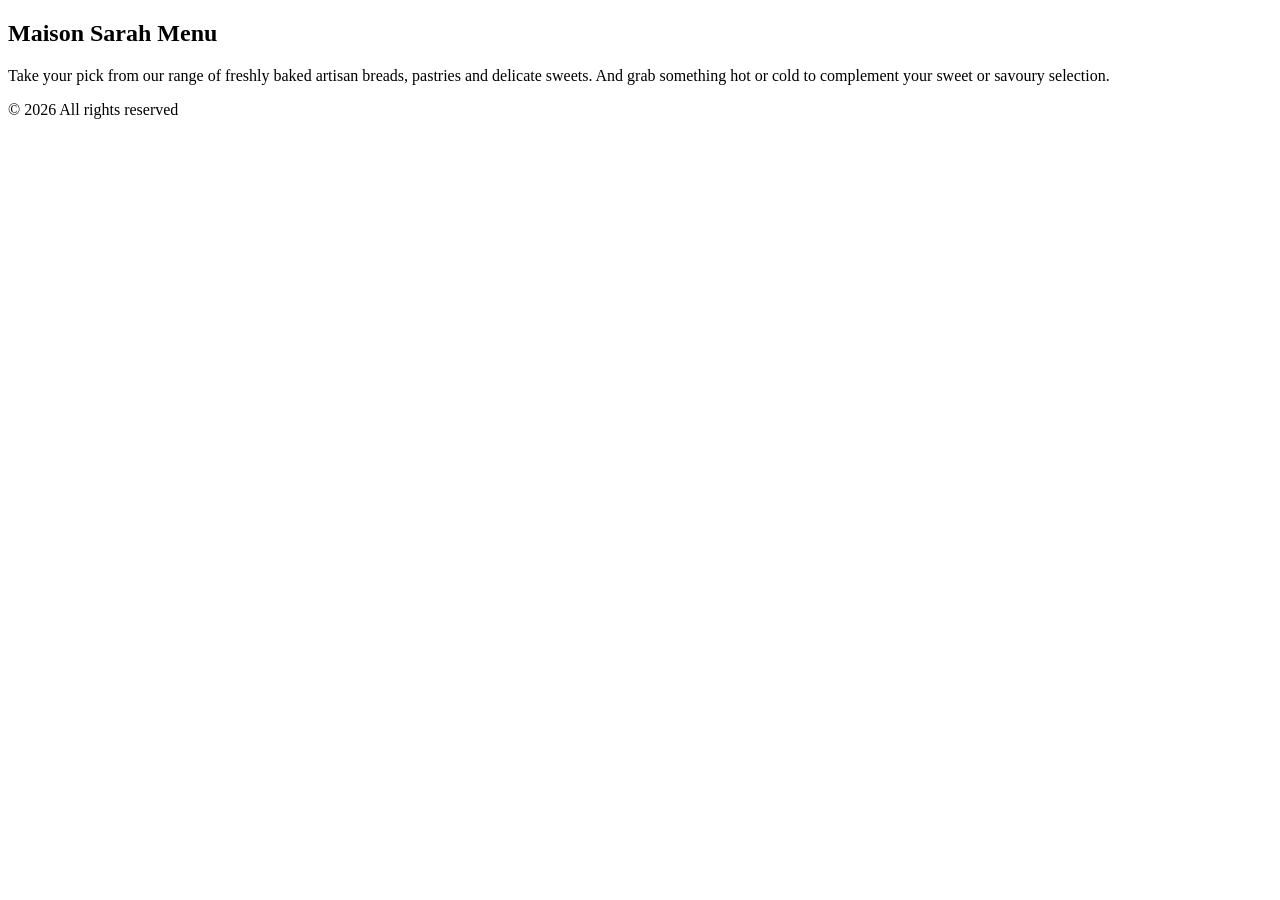
==== menu.html @ a9a72453 "Added header, main, h1, paragraph, footer" ====
<!DOCTYPE html>
<html lang="en">
<head>
    <meta charset="UTF-8">
    <meta name="viewport" content="width=device-width, initial-scale=1.0">
    <title>Maison Sarah menu</title>
</head>
<body>
  <section>
    <main>
        <h1>Maison Sarah Menu</h1>
        <p>Take your pick from our range of freshly baked artisan breads, pastries and delicate sweets. And grab something hot or cold to complement your sweet or savoury selection. </p>
    </main>
  </section> 
  </main>
  <footer>&copy; 2026 All rights reserved</footer>
</body>
</html>
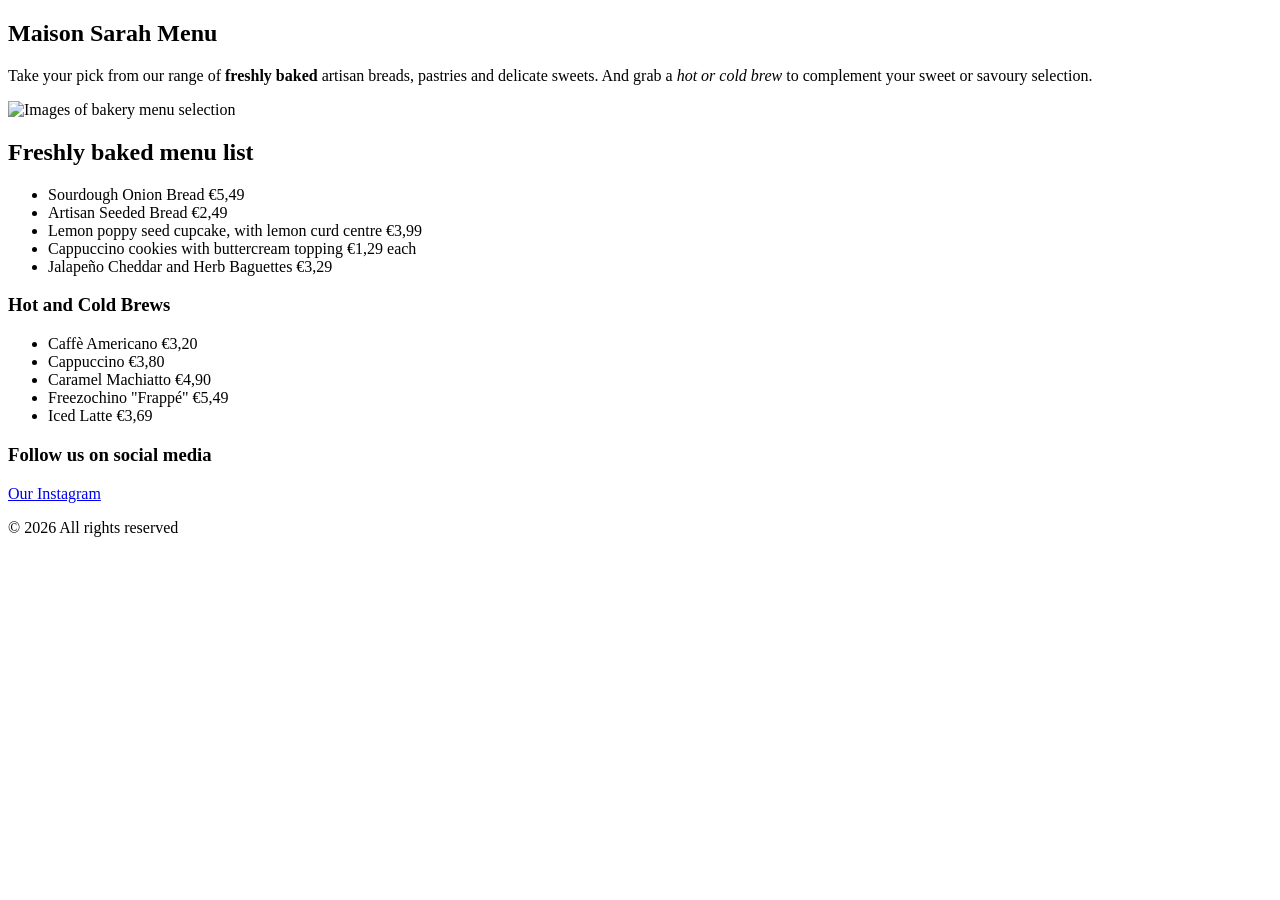
==== commit 7a1e955d: "Added menu-hero image, ul and li with menu items and span for prices, link for social media" ====
--- a/menu.html
+++ b/menu.html
@@ -6,13 +6,64 @@
     <title>Maison Sarah menu</title>
 </head>
 <body>
+
   <section>
     <main>
         <h1>Maison Sarah Menu</h1>
-        <p>Take your pick from our range of freshly baked artisan breads, pastries and delicate sweets. And grab something hot or cold to complement your sweet or savoury selection. </p>
-    </main>
+        <p>Take your pick from our range of <strong>freshly baked</strong> artisan breads, pastries and delicate sweets. And grab a <em>hot or cold brew</em> to complement your sweet or savoury selection. </p>
+        <img src="images/menu-list-of-baked-goods-.jpg" alt="Images of bakery menu selection">
   </section> 
+
+  <section>
+    <h2>Freshly baked menu list</h2> 
+    <ul>
+        <li>Sourdough Onion Bread
+            <span>€5,49</span>
+        </li>
+        <li>Artisan Seeded Bread
+        <span>€2,49</span>
+    </li>
+        <li>Lemon poppy seed cupcake, with lemon curd centre
+            <span>€3,99</span>
+        </li>
+        <li>Cappuccino cookies with buttercream topping
+            <span>€1,29 each</span>
+        </li>
+        <li>Jalapeño Cheddar and Herb Baguettes
+            <span>€3,29</span>
+        </li>
+    </ul>
+
+   <h3>Hot and Cold Brews</h3>
+   <ul>
+    <li>Caffè Americano
+        <span>€3,20</span>
+    </li>
+    <li>Cappuccino
+        <span>€3,80</span> 
+    </li>
+    <li>Caramel Machiatto
+        <span>€4,90</span>
+    </li>
+    <li>Freezochino "Frappé"
+        <span>€5,49</span>
+    </li>
+    <li>Iced Latte
+        <span>€3,69</span>
+    </li>
+   </ul>
+
+  </section>
+  <section>
+    <section>
+  <h3> Follow us on social media</h3>
+   <a href="https://www.instagram.com" target="_blank" rel="noopener">Our Instagram</a>
+  </section>
   </main>
-  <footer>&copy; 2026 All rights reserved</footer>
+  
+    <footer>
+        <p>&copy; 2026 All rights reserved</p>
+    </footer>
+ 
 </body>
 </html>
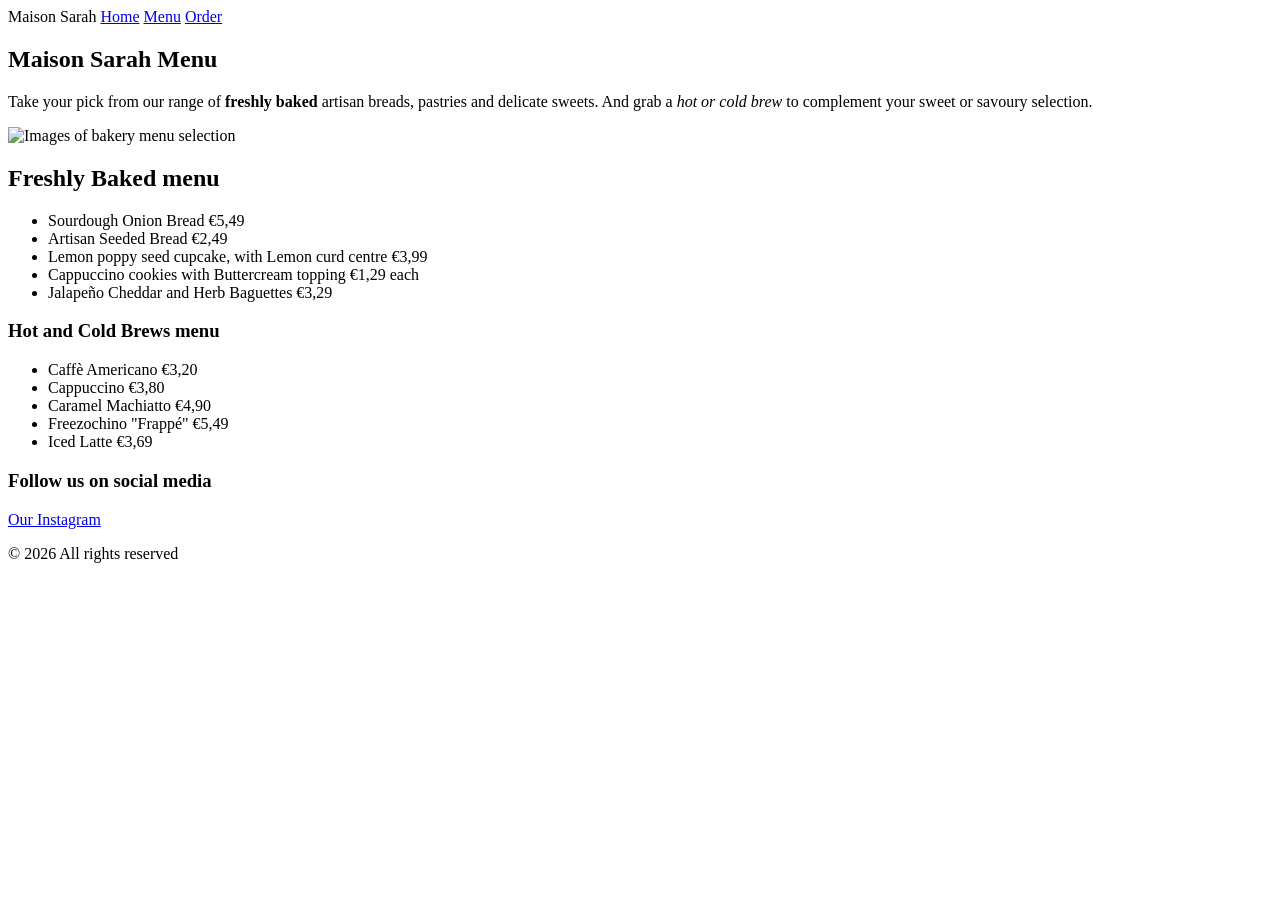
==== commit 8116b561: "Added nav and orders page" ====
--- a/menu.html
+++ b/menu.html
@@ -3,19 +3,23 @@
 <head>
     <meta charset="UTF-8">
     <meta name="viewport" content="width=device-width, initial-scale=1.0">
-    <title>Maison Sarah menu</title>
+    <title>Maison Sarah Menu</title>
 </head>
 <body>
-
+<header>
+    <span>Maison Sarah</span>
+    <a href="./index.html">Home</a>
+    <a href="./menu.html">Menu</a>
+    <a href="./order.html">Order</a>
+</header>
+ <main>
   <section>
-    <main>
         <h1>Maison Sarah Menu</h1>
         <p>Take your pick from our range of <strong>freshly baked</strong> artisan breads, pastries and delicate sweets. And grab a <em>hot or cold brew</em> to complement your sweet or savoury selection. </p>
         <img src="images/menu-list-of-baked-goods-.jpg" alt="Images of bakery menu selection">
   </section> 
-
   <section>
-    <h2>Freshly baked menu list</h2> 
+    <h2>Freshly Baked menu</h2> 
     <ul>
         <li>Sourdough Onion Bread
             <span>€5,49</span>
@@ -23,10 +27,10 @@
         <li>Artisan Seeded Bread
         <span>€2,49</span>
     </li>
-        <li>Lemon poppy seed cupcake, with lemon curd centre
+        <li>Lemon poppy seed cupcake, with Lemon curd centre
             <span>€3,99</span>
         </li>
-        <li>Cappuccino cookies with buttercream topping
+        <li>Cappuccino cookies with Buttercream topping
             <span>€1,29 each</span>
         </li>
         <li>Jalapeño Cheddar and Herb Baguettes
@@ -34,7 +38,7 @@
         </li>
     </ul>
 
-   <h3>Hot and Cold Brews</h3>
+   <h3>Hot and Cold Brews menu</h3>
    <ul>
     <li>Caffè Americano
         <span>€3,20</span>
@@ -52,10 +56,9 @@
         <span>€3,69</span>
     </li>
    </ul>
+  </section>
 
-  </section>
   <section>
-    <section>
   <h3> Follow us on social media</h3>
    <a href="https://www.instagram.com" target="_blank" rel="noopener">Our Instagram</a>
   </section>
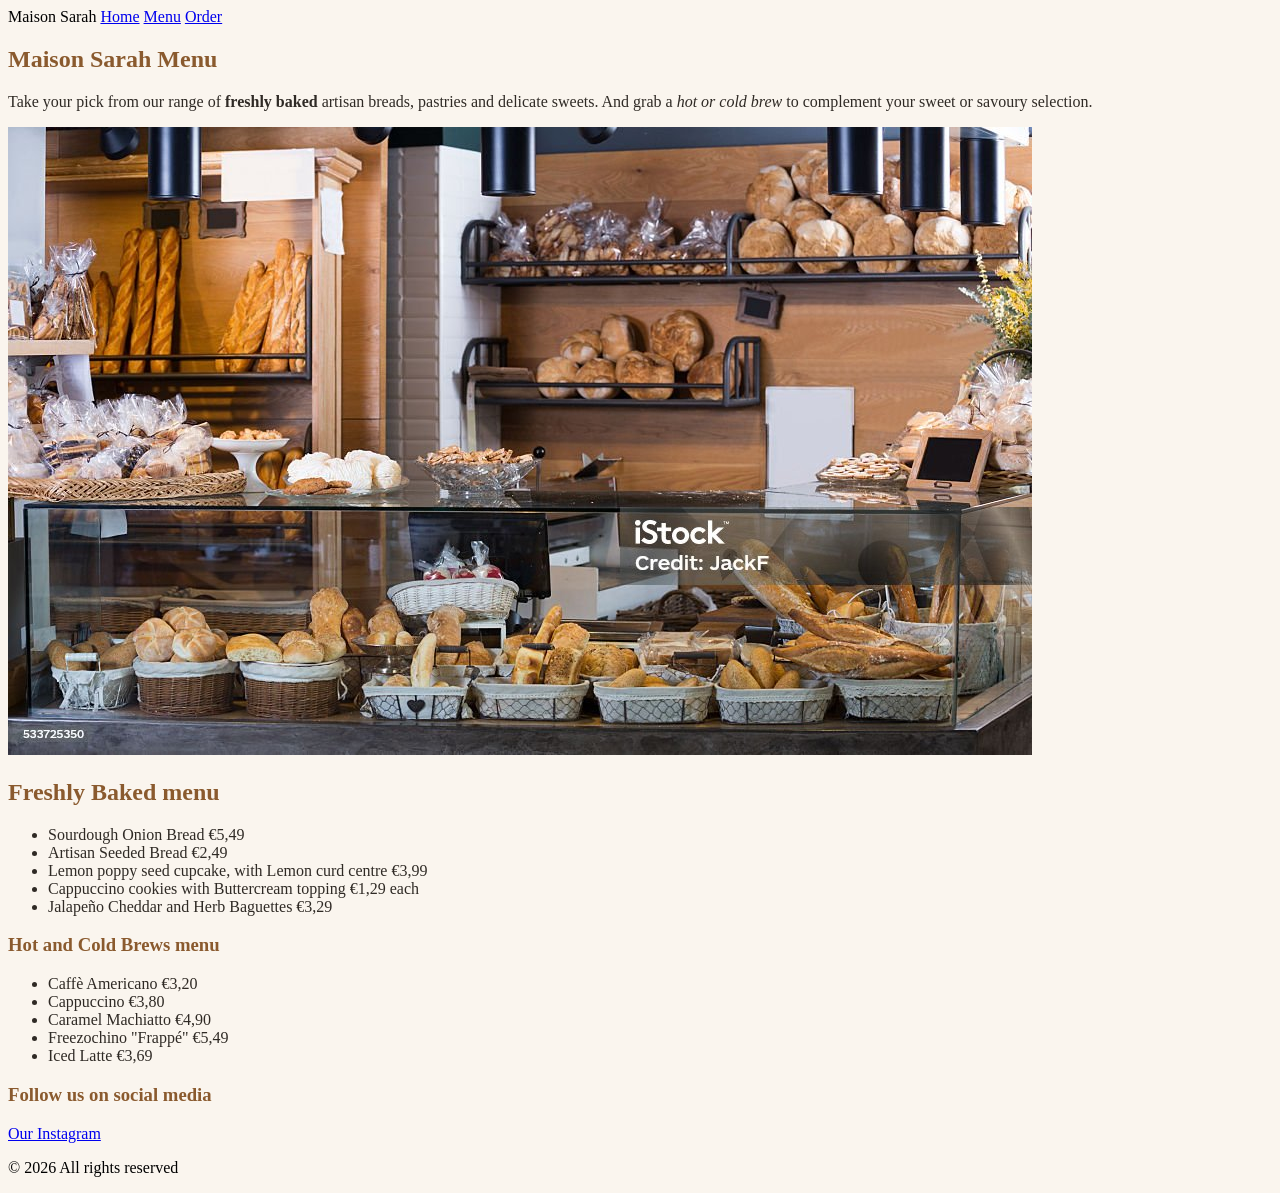
==== commit 4bf0744d: "Add base stylesheet with palette and nav styling" ====
--- a/menu.html
+++ b/menu.html
@@ -4,6 +4,7 @@
     <meta charset="UTF-8">
     <meta name="viewport" content="width=device-width, initial-scale=1.0">
     <title>Maison Sarah Menu</title>
+    <link rel="stylesheet" href="styles.css"
 </head>
 <body>
 <header>
--- a/styles.css
+++ b/styles.css
@@ -0,0 +1,16 @@
+header, footer {color: black;
+}
+
+nav a {color: black ;
+    text-decoration: none;
+}
+
+body{
+    background-color: #faf5ee ;
+    color: #2f2a25 ;
+
+}
+h1, h2, h3 {color: #8a5a2e ;
+    text-decoration: none;
+}
+
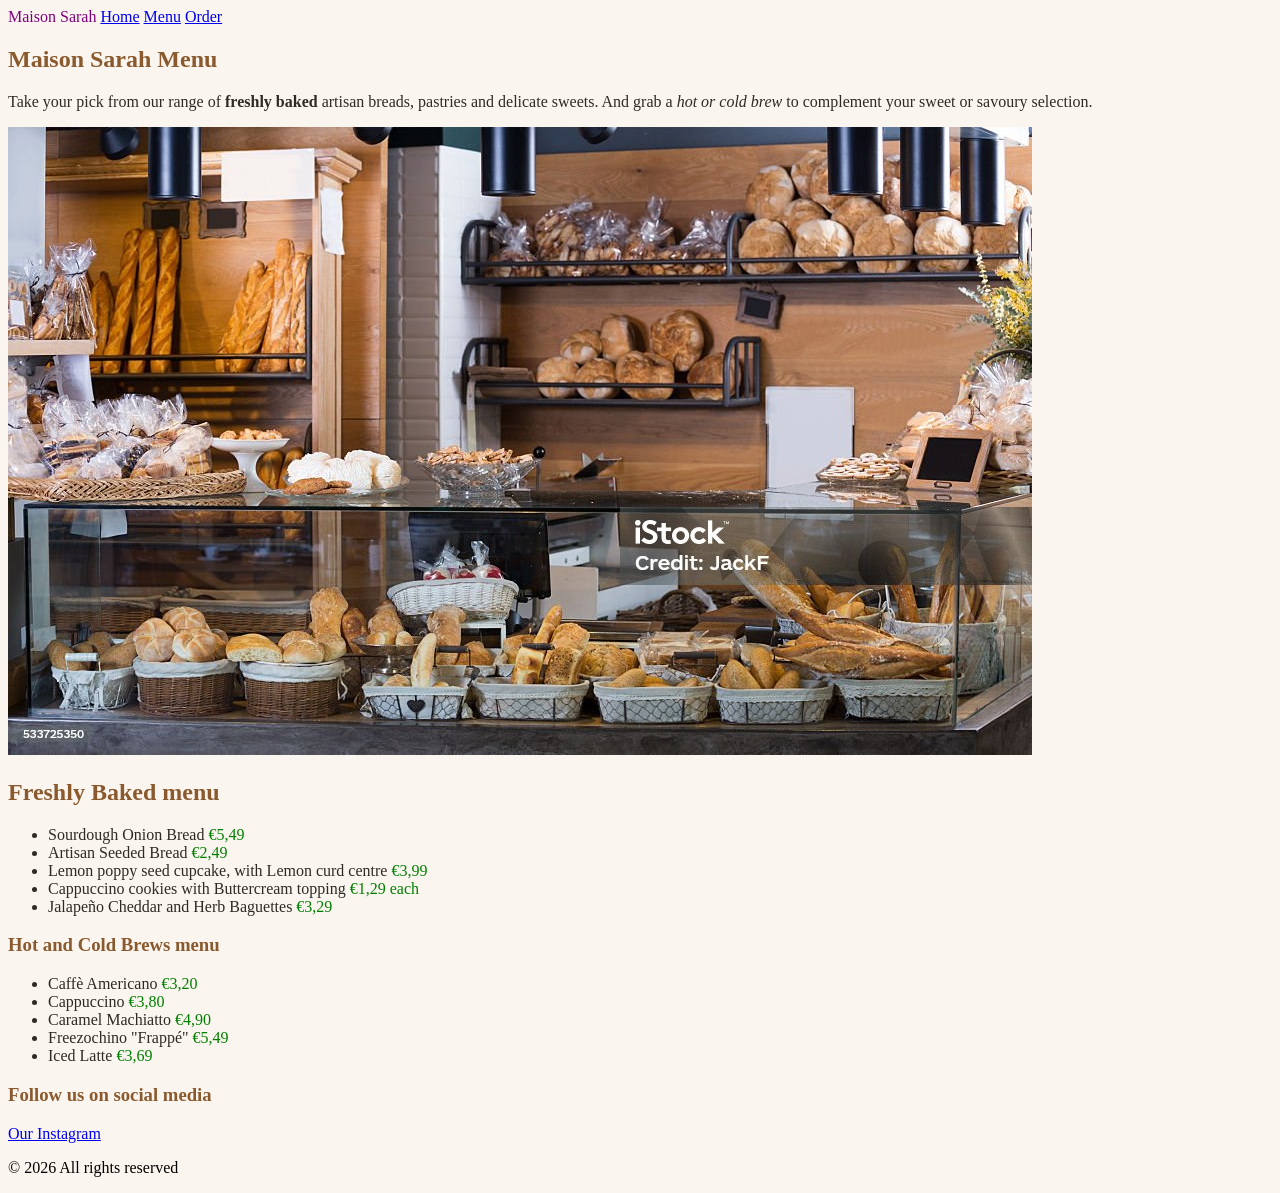
==== commit 9fc9bec6: "Add class for brand, tagline and price. Add contrast adjustments" ====
--- a/menu.html
+++ b/menu.html
@@ -8,7 +8,7 @@
 </head>
 <body>
 <header>
-    <span>Maison Sarah</span>
+    <span class="brand">Maison Sarah</span>
     <a href="./index.html">Home</a>
     <a href="./menu.html">Menu</a>
     <a href="./order.html">Order</a>
@@ -23,38 +23,38 @@
     <h2>Freshly Baked menu</h2> 
     <ul>
         <li>Sourdough Onion Bread
-            <span>€5,49</span>
+            <span class="price">€5,49</span>
         </li>
         <li>Artisan Seeded Bread
-        <span>€2,49</span>
+        <span class="price">€2,49</span>
     </li>
         <li>Lemon poppy seed cupcake, with Lemon curd centre
-            <span>€3,99</span>
+            <span class="price">€3,99</span>
         </li>
         <li>Cappuccino cookies with Buttercream topping
-            <span>€1,29 each</span>
+            <span class="price">€1,29 each</span>
         </li>
         <li>Jalapeño Cheddar and Herb Baguettes
-            <span>€3,29</span>
+            <span class="price">€3,29</span>
         </li>
     </ul>
 
    <h3>Hot and Cold Brews menu</h3>
    <ul>
     <li>Caffè Americano
-        <span>€3,20</span>
+        <span class="price">€3,20</span>
     </li>
     <li>Cappuccino
-        <span>€3,80</span> 
+        <span class="price">€3,80</span> 
     </li>
     <li>Caramel Machiatto
-        <span>€4,90</span>
+        <span class="price">€4,90</span>
     </li>
     <li>Freezochino "Frappé"
-        <span>€5,49</span>
+        <span class="price">€5,49</span>
     </li>
     <li>Iced Latte
-        <span>€3,69</span>
+        <span class="price">€3,69</span>
     </li>
    </ul>
   </section>
--- a/styles.css
+++ b/styles.css
@@ -1,4 +1,13 @@
-header, footer {color: black;
+header, footer {color: black;   
+}
+
+.brand {color: purple;
+}
+
+.tagline {color: rgb(116, 113, 101);
+}
+
+.price {color:green;
 }
 
 nav a {color: black ;
@@ -8,8 +17,8 @@
 body{
     background-color: #faf5ee ;
     color: #2f2a25 ;
+}
 
-}
 h1, h2, h3 {color: #8a5a2e ;
     text-decoration: none;
 }
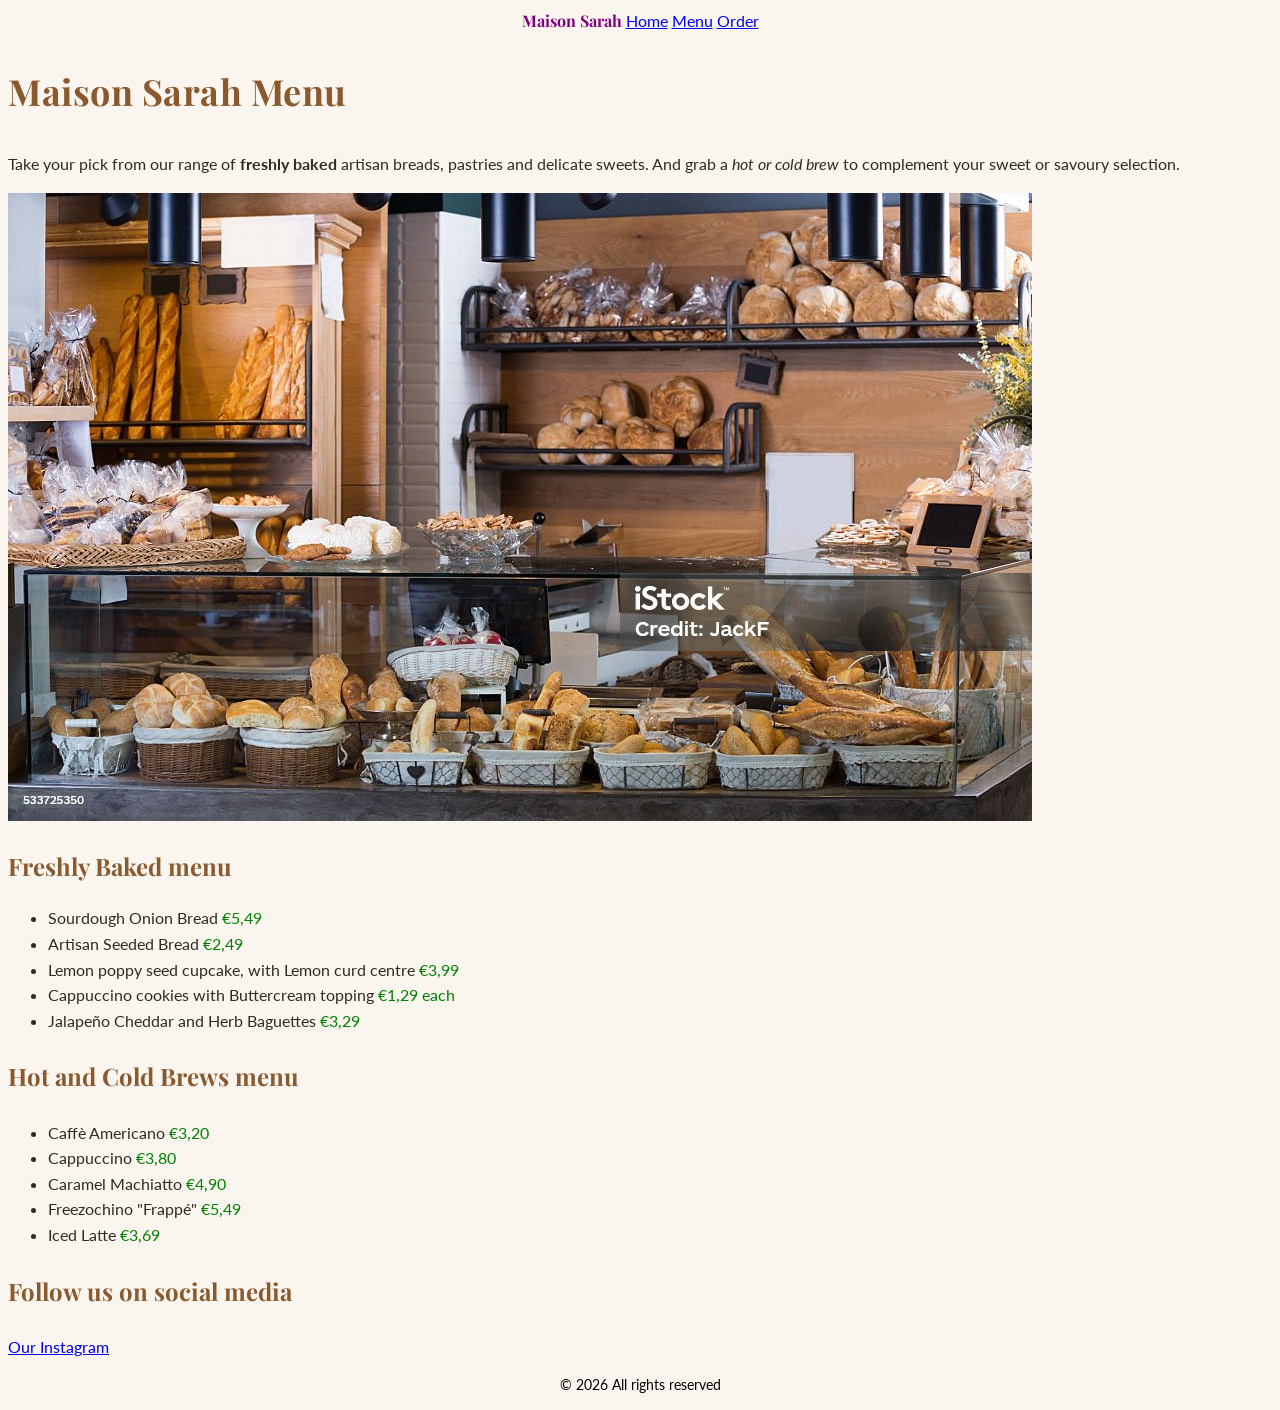
==== commit 5a149cd2: "Add type system with Playfair and Lato on a rem scale" ====
--- a/menu.html
+++ b/menu.html
@@ -4,7 +4,21 @@
     <meta charset="UTF-8">
     <meta name="viewport" content="width=device-width, initial-scale=1.0">
     <title>Maison Sarah Menu</title>
+    
+          <link rel="preconnect" href="https://fonts.googleapis.com">
+<link rel="preconnect" href="https://fonts.gstatic.com" crossorigin>
+<link href="https://fonts.googleapis.com/css2?family=Lato:ital,wght@0,400;0,700;1,400;1,700&display=swap" rel="stylesheet">
+    
+<link rel="preconnect" href="https://fonts.googleapis.com">
+<link rel="preconnect" href="https://fonts.gstatic.com" crossorigin>
+<link href="https://fonts.googleapis.com/css2?family=Playfair+Display:ital@0;1&display=swap" rel="stylesheet">
+
+<link rel="preconnect" href="https://fonts.googleapis.com">
+<link rel="preconnect" href="https://fonts.gstatic.com" crossorigin>
+<link href="https://fonts.googleapis.com/css2?family=Playfair+Display:ital,wght@0,700;1,700&display=swap" rel="stylesheet">
+    
     <link rel="stylesheet" href="styles.css"
+
 </head>
 <body>
 <header>
--- a/styles.css
+++ b/styles.css
@@ -1,25 +1,98 @@
-header, footer {color: black;   
+html {
+    font-size: 62.5%;
+}
+
+header, footer {
+    color: black;
+    text-align: center;   
+}
+
+footer {font-size: 1.4rem;
 }
 
 .brand {color: purple;
+    font-family: "Playfair Display", serif;
+    font-size: 1.6rem;
+    font-weight: 700;
 }
 
-.tagline {color: rgb(116, 113, 101);
+
+.tagline {
+    color: rgb(116, 113, 101);
+    font-family: "Lato", sans-serif;
+  font-weight: 400;
+  font-style: italic;
 }
 
 .price {color:green;
 }
 
-nav a {color: black ;
+nav a {
+    color: black ;
     text-decoration: none;
 }
 
 body{
+    font-family: "Lato", sans-serif;
+    line-height: 1.6;
+    font-size: 1.6rem;
     background-color: #faf5ee ;
     color: #2f2a25 ;
 }
 
-h1, h2, h3 {color: #8a5a2e ;
+h1, h2, h3 {
+    color: #8a5a2e ;
     text-decoration: none;
 }
 
+h1 {
+    font-family: "Playfair Display", serif;
+font-size: 3.6rem;
+letter-spacing: 0.05rem;}
+
+h2, h3 {
+    font-family: "Playfair Display", serif;
+    font-size: 2.4rem;
+}
+
+
+.lato-regular {
+  font-family: "Lato", sans-serif;
+  font-weight: 400;
+  font-style: normal;
+}
+
+.lato-bold {
+  font-family: "Lato", sans-serif;
+  font-weight: 700;
+  font-style: normal;
+}
+
+.lato-regular-italic {
+  font-family: "Lato", sans-serif;
+  font-weight: 400;
+  font-style: italic;
+}
+
+.lato-bold-italic {
+  font-family: "Lato", sans-serif;
+  font-weight: 700;
+  font-style: italic;
+}
+
+
+.playfair-display {
+  font-family: "Playfair Display", serif;
+  font-optical-sizing: auto;
+  font-weight: 400;
+  font-style: normal;
+}
+
+
+.playfair-display {
+  font-family: "Playfair Display", serif;
+  font-optical-sizing: auto;
+  font-weight: 700;
+  font-style: normal;
+}
+
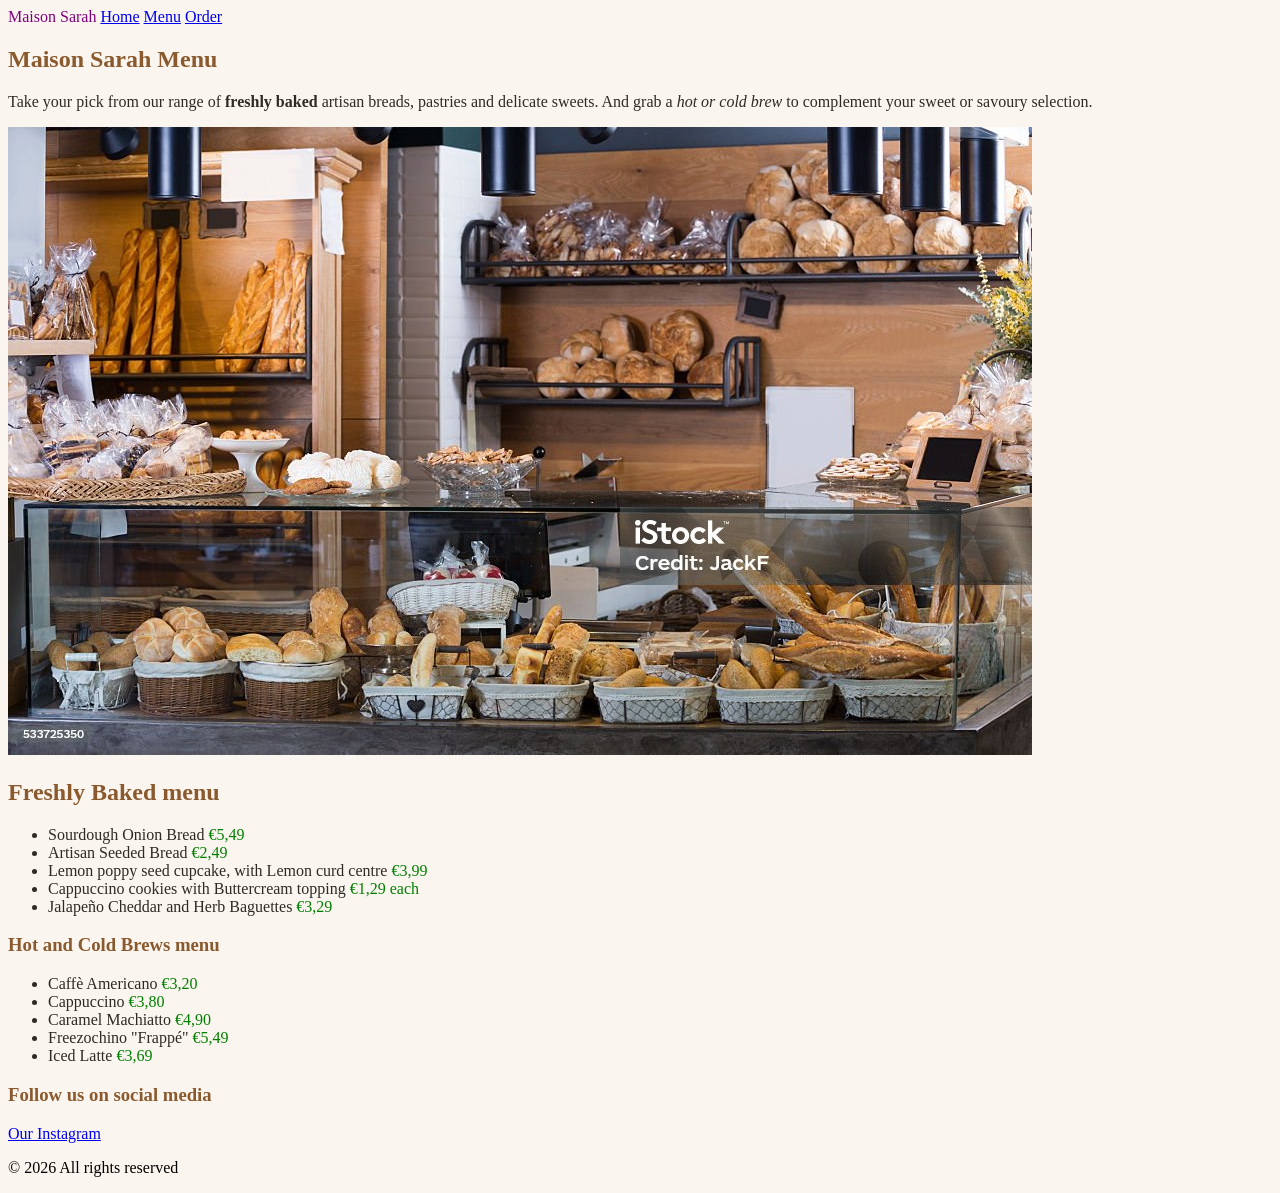
==== commit d11787ac: "Merge pull request #4 from goitsemang-chiloane/exercise-04-base-styles Added base styling to Maison " ====
--- a/menu.html
+++ b/menu.html
@@ -4,21 +4,7 @@
     <meta charset="UTF-8">
     <meta name="viewport" content="width=device-width, initial-scale=1.0">
     <title>Maison Sarah Menu</title>
-    
-          <link rel="preconnect" href="https://fonts.googleapis.com">
-<link rel="preconnect" href="https://fonts.gstatic.com" crossorigin>
-<link href="https://fonts.googleapis.com/css2?family=Lato:ital,wght@0,400;0,700;1,400;1,700&display=swap" rel="stylesheet">
-    
-<link rel="preconnect" href="https://fonts.googleapis.com">
-<link rel="preconnect" href="https://fonts.gstatic.com" crossorigin>
-<link href="https://fonts.googleapis.com/css2?family=Playfair+Display:ital@0;1&display=swap" rel="stylesheet">
-
-<link rel="preconnect" href="https://fonts.googleapis.com">
-<link rel="preconnect" href="https://fonts.gstatic.com" crossorigin>
-<link href="https://fonts.googleapis.com/css2?family=Playfair+Display:ital,wght@0,700;1,700&display=swap" rel="stylesheet">
-    
     <link rel="stylesheet" href="styles.css"
-
 </head>
 <body>
 <header>
--- a/styles.css
+++ b/styles.css
@@ -1,98 +1,25 @@
-html {
-    font-size: 62.5%;
-}
-
-header, footer {
-    color: black;
-    text-align: center;   
-}
-
-footer {font-size: 1.4rem;
+header, footer {color: black;   
 }
 
 .brand {color: purple;
-    font-family: "Playfair Display", serif;
-    font-size: 1.6rem;
-    font-weight: 700;
 }
 
-
-.tagline {
-    color: rgb(116, 113, 101);
-    font-family: "Lato", sans-serif;
-  font-weight: 400;
-  font-style: italic;
+.tagline {color: rgb(116, 113, 101);
 }
 
 .price {color:green;
 }
 
-nav a {
-    color: black ;
+nav a {color: black ;
     text-decoration: none;
 }
 
 body{
-    font-family: "Lato", sans-serif;
-    line-height: 1.6;
-    font-size: 1.6rem;
     background-color: #faf5ee ;
     color: #2f2a25 ;
 }
 
-h1, h2, h3 {
-    color: #8a5a2e ;
+h1, h2, h3 {color: #8a5a2e ;
     text-decoration: none;
 }
 
-h1 {
-    font-family: "Playfair Display", serif;
-font-size: 3.6rem;
-letter-spacing: 0.05rem;}
-
-h2, h3 {
-    font-family: "Playfair Display", serif;
-    font-size: 2.4rem;
-}
-
-
-.lato-regular {
-  font-family: "Lato", sans-serif;
-  font-weight: 400;
-  font-style: normal;
-}
-
-.lato-bold {
-  font-family: "Lato", sans-serif;
-  font-weight: 700;
-  font-style: normal;
-}
-
-.lato-regular-italic {
-  font-family: "Lato", sans-serif;
-  font-weight: 400;
-  font-style: italic;
-}
-
-.lato-bold-italic {
-  font-family: "Lato", sans-serif;
-  font-weight: 700;
-  font-style: italic;
-}
-
-
-.playfair-display {
-  font-family: "Playfair Display", serif;
-  font-optical-sizing: auto;
-  font-weight: 400;
-  font-style: normal;
-}
-
-
-.playfair-display {
-  font-family: "Playfair Display", serif;
-  font-optical-sizing: auto;
-  font-weight: 700;
-  font-style: normal;
-}
-
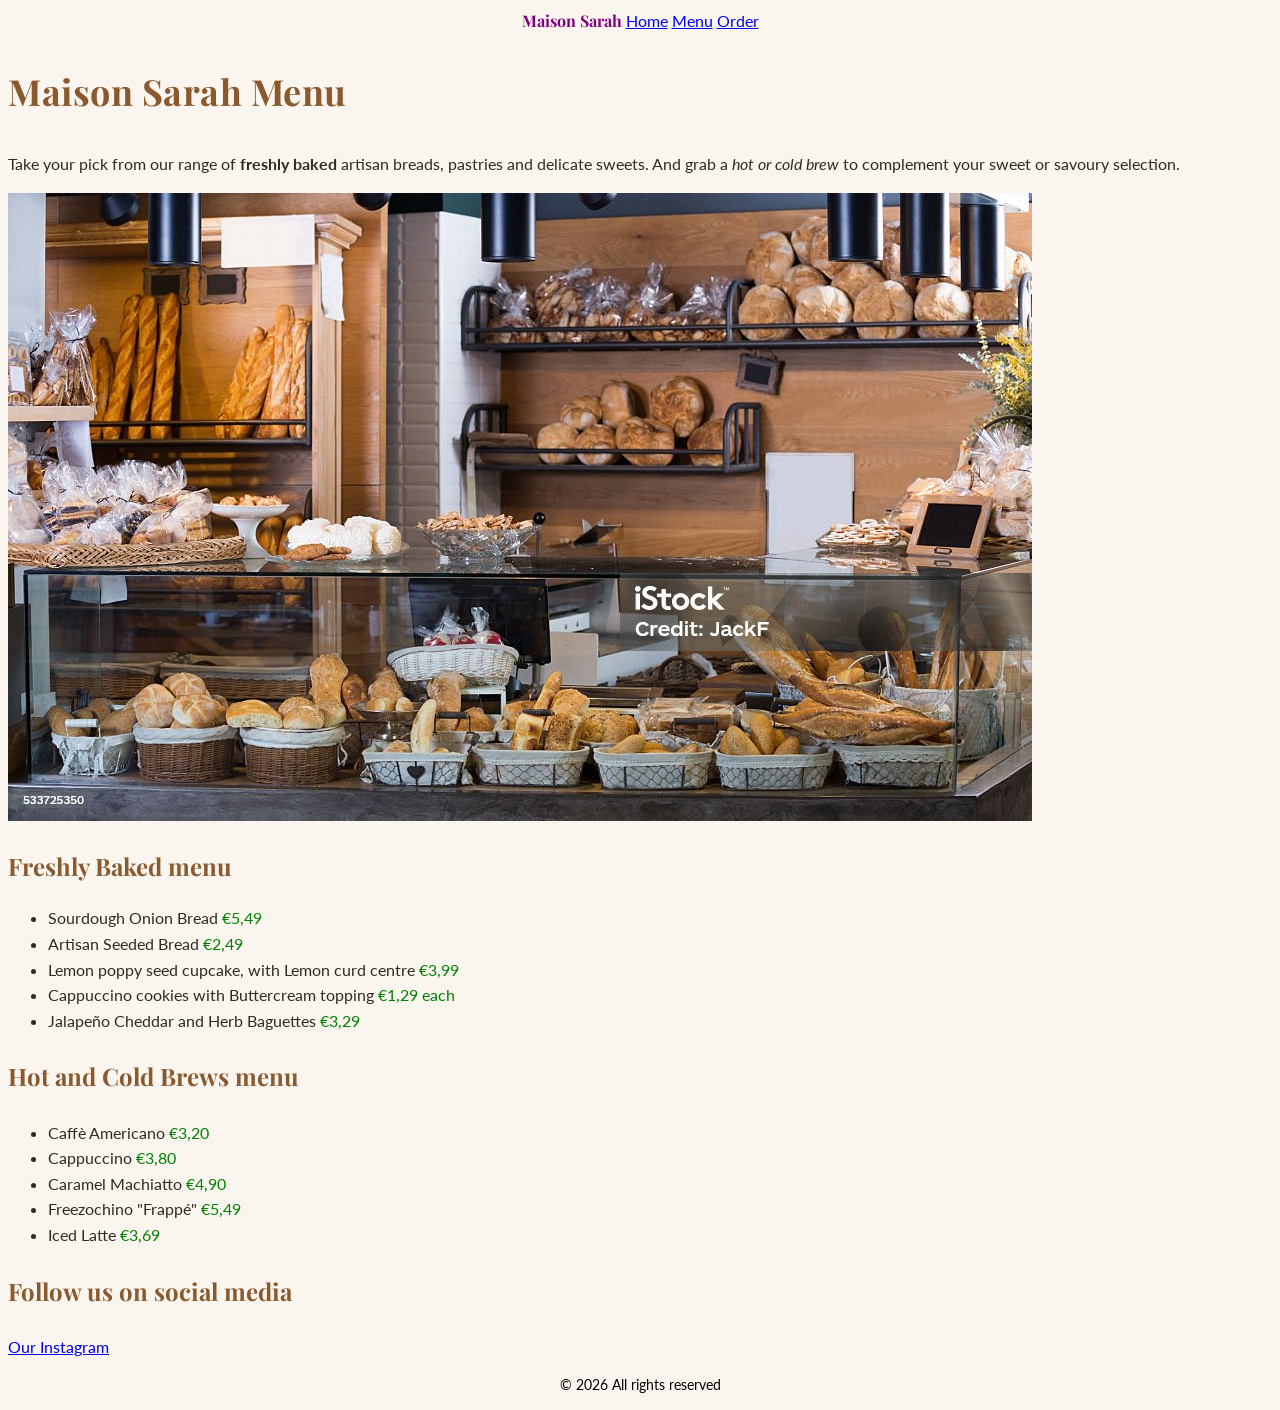
==== commit 69a56380: "Merge pull request #5 from goitsemang-chiloane/exercise-05-typography Maison Sarah Adding Typography" ====
--- a/menu.html
+++ b/menu.html
@@ -4,7 +4,21 @@
     <meta charset="UTF-8">
     <meta name="viewport" content="width=device-width, initial-scale=1.0">
     <title>Maison Sarah Menu</title>
+    
+          <link rel="preconnect" href="https://fonts.googleapis.com">
+<link rel="preconnect" href="https://fonts.gstatic.com" crossorigin>
+<link href="https://fonts.googleapis.com/css2?family=Lato:ital,wght@0,400;0,700;1,400;1,700&display=swap" rel="stylesheet">
+    
+<link rel="preconnect" href="https://fonts.googleapis.com">
+<link rel="preconnect" href="https://fonts.gstatic.com" crossorigin>
+<link href="https://fonts.googleapis.com/css2?family=Playfair+Display:ital@0;1&display=swap" rel="stylesheet">
+
+<link rel="preconnect" href="https://fonts.googleapis.com">
+<link rel="preconnect" href="https://fonts.gstatic.com" crossorigin>
+<link href="https://fonts.googleapis.com/css2?family=Playfair+Display:ital,wght@0,700;1,700&display=swap" rel="stylesheet">
+    
     <link rel="stylesheet" href="styles.css"
+
 </head>
 <body>
 <header>
--- a/styles.css
+++ b/styles.css
@@ -1,25 +1,98 @@
-header, footer {color: black;   
+html {
+    font-size: 62.5%;
+}
+
+header, footer {
+    color: black;
+    text-align: center;   
+}
+
+footer {font-size: 1.4rem;
 }
 
 .brand {color: purple;
+    font-family: "Playfair Display", serif;
+    font-size: 1.6rem;
+    font-weight: 700;
 }
 
-.tagline {color: rgb(116, 113, 101);
+
+.tagline {
+    color: rgb(116, 113, 101);
+    font-family: "Lato", sans-serif;
+  font-weight: 400;
+  font-style: italic;
 }
 
 .price {color:green;
 }
 
-nav a {color: black ;
+nav a {
+    color: black ;
     text-decoration: none;
 }
 
 body{
+    font-family: "Lato", sans-serif;
+    line-height: 1.6;
+    font-size: 1.6rem;
     background-color: #faf5ee ;
     color: #2f2a25 ;
 }
 
-h1, h2, h3 {color: #8a5a2e ;
+h1, h2, h3 {
+    color: #8a5a2e ;
     text-decoration: none;
 }
 
+h1 {
+    font-family: "Playfair Display", serif;
+font-size: 3.6rem;
+letter-spacing: 0.05rem;}
+
+h2, h3 {
+    font-family: "Playfair Display", serif;
+    font-size: 2.4rem;
+}
+
+
+.lato-regular {
+  font-family: "Lato", sans-serif;
+  font-weight: 400;
+  font-style: normal;
+}
+
+.lato-bold {
+  font-family: "Lato", sans-serif;
+  font-weight: 700;
+  font-style: normal;
+}
+
+.lato-regular-italic {
+  font-family: "Lato", sans-serif;
+  font-weight: 400;
+  font-style: italic;
+}
+
+.lato-bold-italic {
+  font-family: "Lato", sans-serif;
+  font-weight: 700;
+  font-style: italic;
+}
+
+
+.playfair-display {
+  font-family: "Playfair Display", serif;
+  font-optical-sizing: auto;
+  font-weight: 400;
+  font-style: normal;
+}
+
+
+.playfair-display {
+  font-family: "Playfair Display", serif;
+  font-optical-sizing: auto;
+  font-weight: 700;
+  font-style: normal;
+}
+
